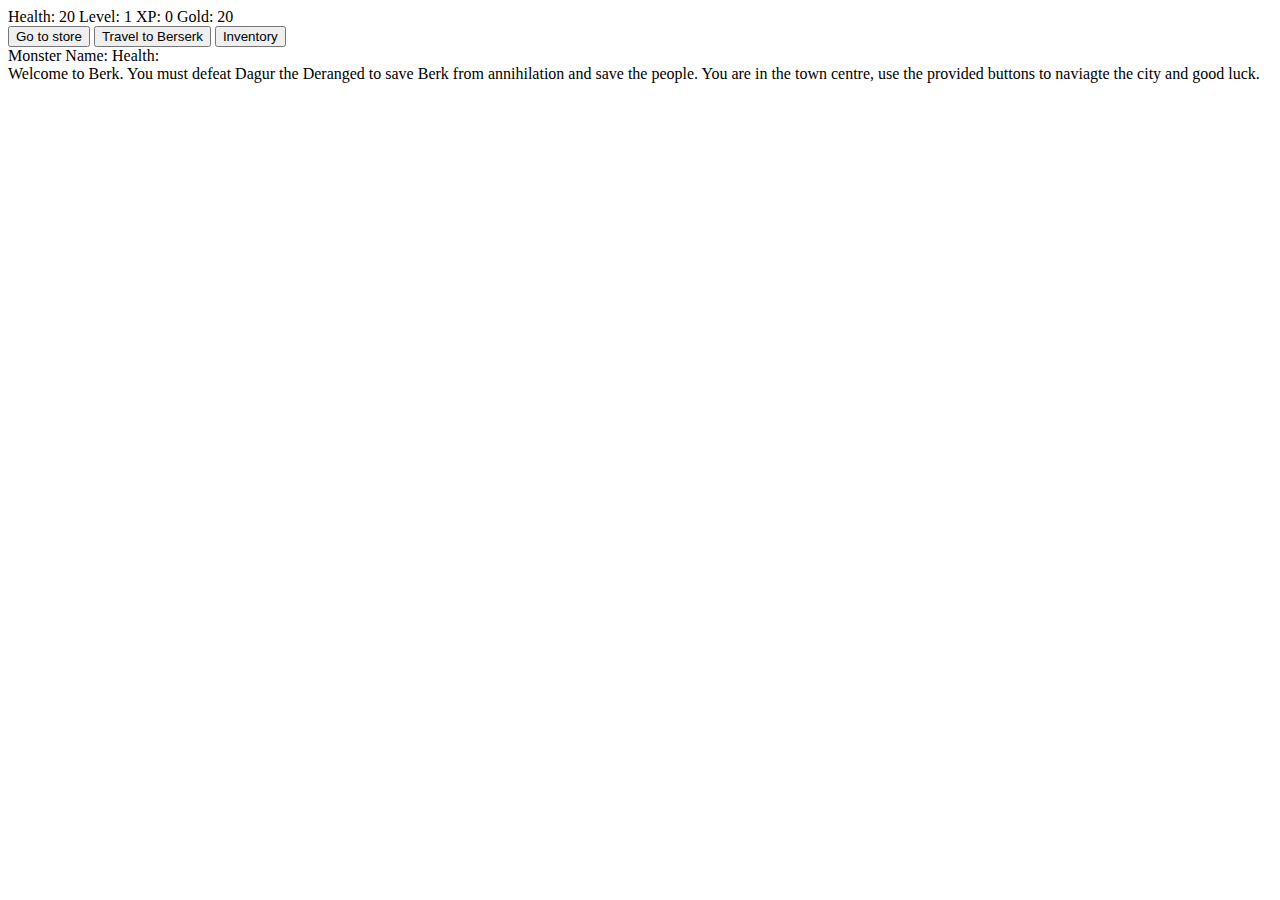
==== index.html @ cffe2171 "Add files via upload" ====
<!DOCTYPE html>
<html lang="en">
    <head>
        <meta charset="utf-8">
        <link rel="stylesheet" href="Astrid.css">
        <title>How to train your dragon</title>
    </head>
    <body>
        <div id="game">
            <div id= "stats">
                <span class="stat">Health: <span id="healthText">20</span></span>
                <span class="stat">Level: <span id="levelText">1</span></span>
                <span class="stat">XP: <span id="xpText">0</span></span>
                <span class="stat">Gold: <span id="goldText"">20</span></span>
            </div>
            <div id="controls">
                <button id="button1">Go to store</button>
                <button id="button2">Travel to Berserk</button>
                <button id="button3">Inventory</button>
            </div>
            <div id="monsterStats">
                <span class="stat">Monster Name: <strong><span id="monsterName"></span></strong></span>
                <span class="stat">Health: <strong><span id="monsterHealth"></span></strong></span>
            </div>
            <div id="info">
                Welcome to Berk. You must defeat Dagur the Deranged to save Berk from annihilation and save the people. You are in the town centre, use the provided buttons to naviagte the city and good luck.
            </div>
        </div>
        <script src="Toothless.js"></script>
    </body>
</html>
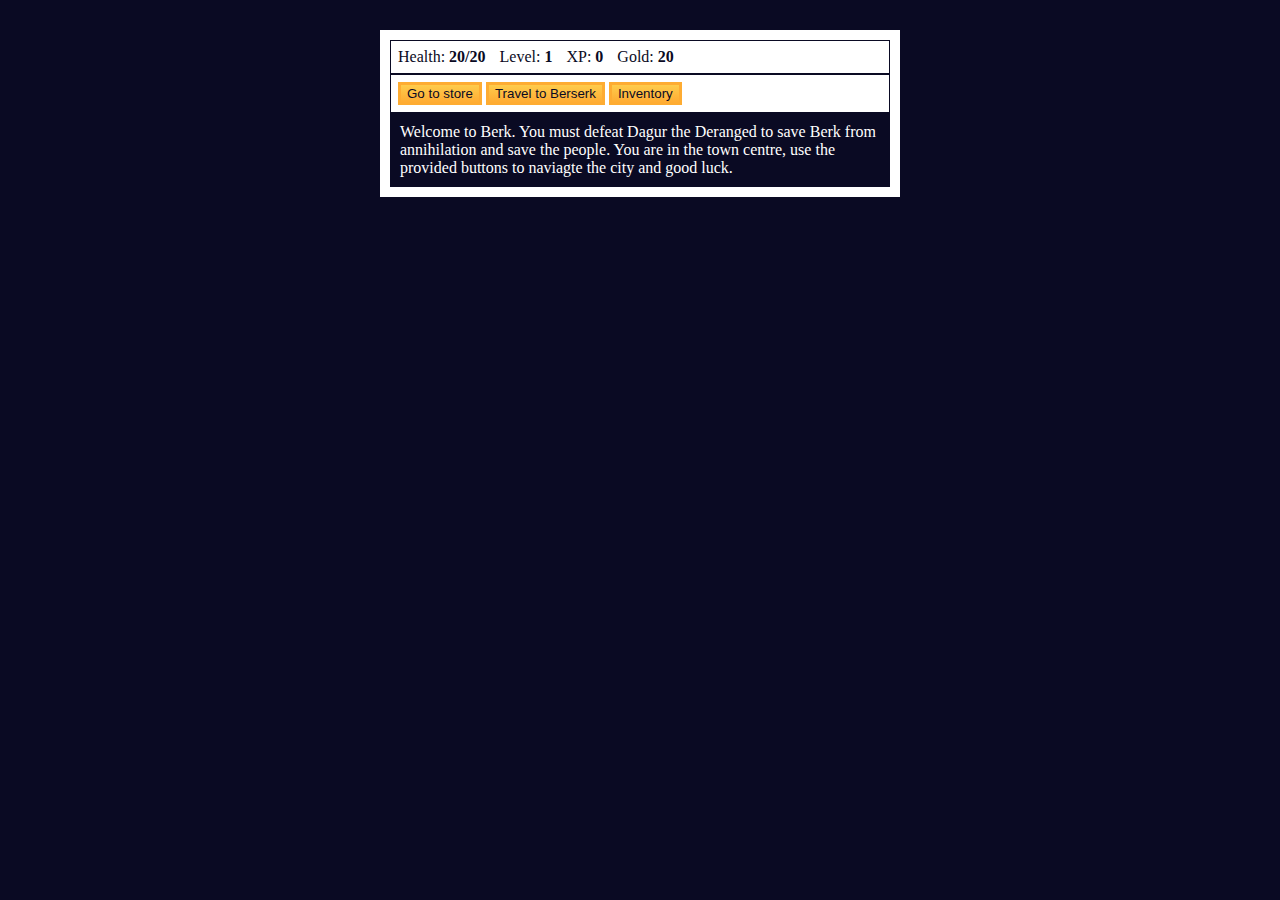
==== commit b31c5526: "Add files via upload" ====
--- a/index.html
+++ b/index.html
@@ -8,10 +8,10 @@
     <body>
         <div id="game">
             <div id= "stats">
-                <span class="stat">Health: <span id="healthText">20</span></span>
-                <span class="stat">Level: <span id="levelText">1</span></span>
-                <span class="stat">XP: <span id="xpText">0</span></span>
-                <span class="stat">Gold: <span id="goldText"">20</span></span>
+                <span class="stat">Health: <span id="healthText"><strong>20/20</strong></span></span>
+                <span class="stat">Level: <span id="levelText"><strong>1</strong></span></span>
+                <span class="stat">XP: <span id="xpText"><strong>0</strong></span></span>
+                <span class="stat">Gold: <span id="goldText""><strong>20</strong></span></span>
             </div>
             <div id="controls">
                 <button id="button1">Go to store</button>
--- a/Astrid.css
+++ b/Astrid.css
@@ -0,0 +1,49 @@
+body {
+    background-color: #0a0a23;
+  }
+  
+  #info {
+    background-color: #0a0a23;
+    color: #ffffff;
+    padding: 10px;
+  }
+  
+  #game {
+    max-width: 500px;
+    max-height: 400px;
+    background-color: #ffffff;
+    color: #ffffff;
+    margin: 30px auto 0px;
+    padding: 10px;
+  }
+  
+  #controls,
+  #stats {
+    border: 1px solid #0a0a23;
+    padding: 7px;
+    color: #0a0a23;
+  }
+  
+  #monsterStats {
+    display: none;
+    border: 1px solid #0a0a23;
+    padding: 5px;
+    color: #ffffff;
+    background-color: #c70d0d;
+  }
+  
+  #button1 {
+    display: inline-block;
+  }
+  
+  .stat {
+    padding-right: 10px;
+  }
+  
+  button {
+    cursor: pointer;
+    color: #0a0a23;
+    background-color: #feac32;
+    background-image: linear-gradient(#fecc4c, #ffac33);
+    border: 3px solid #feac32;
+  }
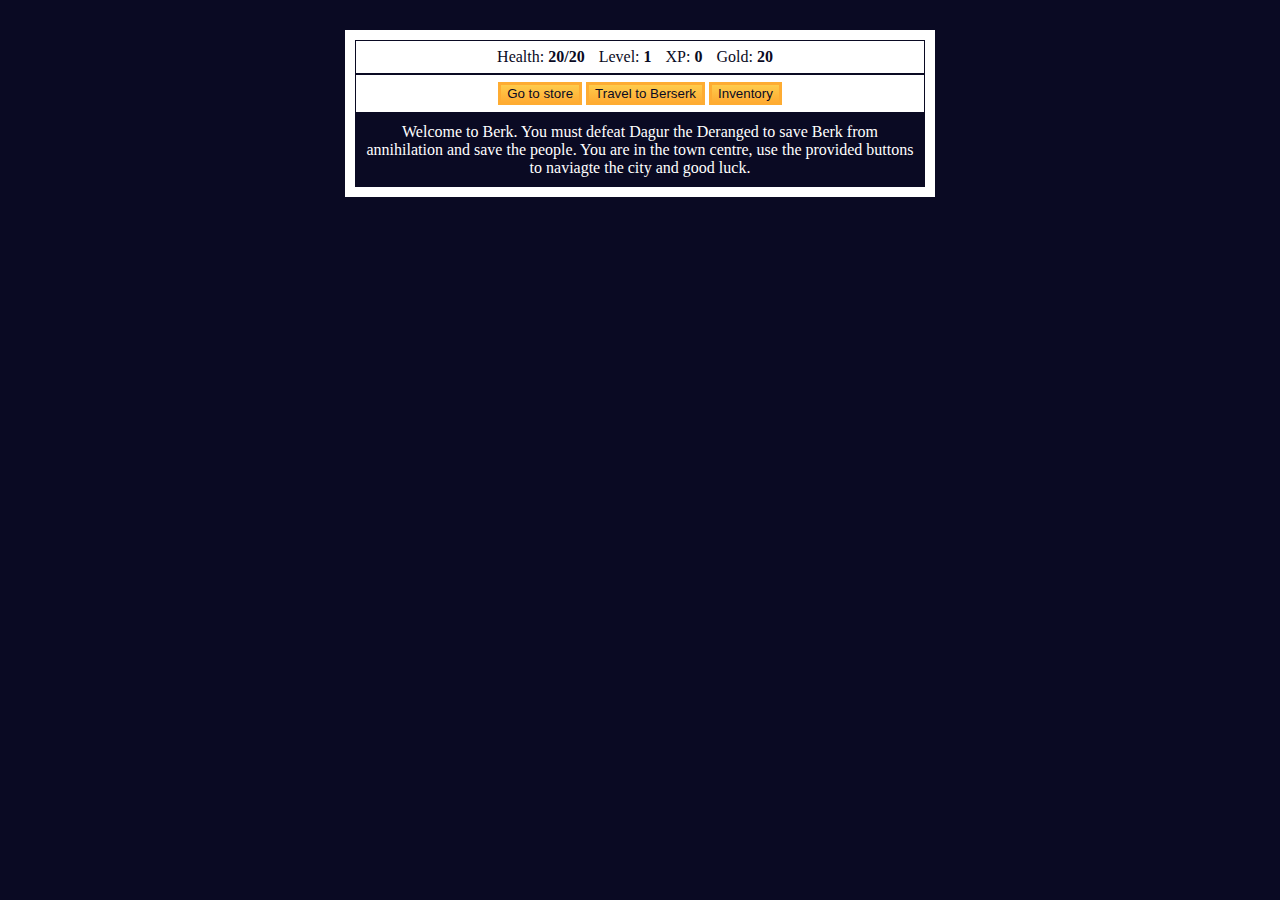
==== commit a407082b: "Add files via upload" ====
--- a/index.html
+++ b/index.html
@@ -8,15 +8,16 @@
     <body>
         <div id="game">
             <div id= "stats">
-                <span class="stat">Health: <span id="healthText"><strong>20/20</strong></span></span>
-                <span class="stat">Level: <span id="levelText"><strong>1</strong></span></span>
-                <span class="stat">XP: <span id="xpText"><strong>0</strong></span></span>
-                <span class="stat">Gold: <span id="goldText""><strong>20</strong></span></span>
+                <span class="stat">Health: <strong><span id="healthText">20/20</strong></span></span>
+                <span class="stat">Level: <strong><span id="levelText">1</strong></span></span>
+                <span class="stat">XP: <strong><span id="xpText">0</strong></span></span>
+                <span class="stat">Gold: <strong><span id="goldText">20</strong></span></span>
             </div>
             <div id="controls">
                 <button id="button1">Go to store</button>
                 <button id="button2">Travel to Berserk</button>
                 <button id="button3">Inventory</button>
+                <button id="button4">Inventory</button>
             </div>
             <div id="monsterStats">
                 <span class="stat">Monster Name: <strong><span id="monsterName"></span></strong></span>
--- a/Astrid.css
+++ b/Astrid.css
@@ -6,10 +6,11 @@
     background-color: #0a0a23;
     color: #ffffff;
     padding: 10px;
+    text-align: center;
   }
   
   #game {
-    max-width: 500px;
+    max-width: 570px;
     max-height: 400px;
     background-color: #ffffff;
     color: #ffffff;
@@ -22,6 +23,7 @@
     border: 1px solid #0a0a23;
     padding: 7px;
     color: #0a0a23;
+    text-align: center;
   }
   
   #monsterStats {
@@ -35,9 +37,22 @@
   #button1 {
     display: inline-block;
   }
+
+  #button2 {
+    display: inline-block;
+  }
+
+  #button3 {
+    display: inline-block;
+  }
+
+  #button4 {
+    display: none;
+  }
   
   .stat {
     padding-right: 10px;
+    text-align: center;
   }
   
   button {
